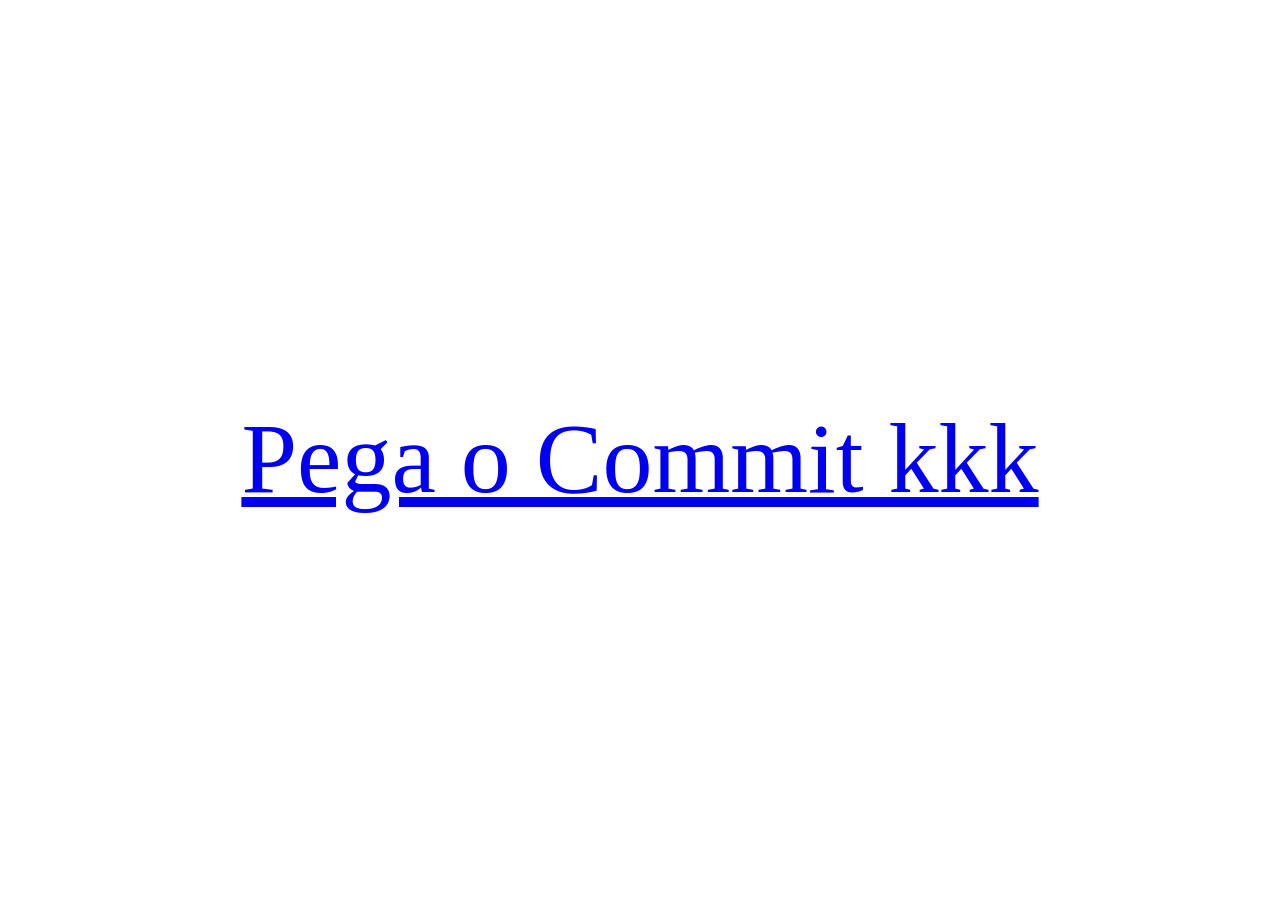
==== index.html @ c1dee1b5 "Felipe C Aquino" ====
<!DOCTYPE html>
<html lang="en">
<head>
    <meta charset="UTF-8">
    <link rel="stylesheet" href="style.css">
    <meta name="viewport" content="width=device-width, initial-scale=1.0">
    <title>Document</title>
</head>
<body>
    <div style="display: flex; justify-content: center; align-items: center;min-height: 100vh; margin: 0; font-size: 100px;">
    <a  href="/img/861gk9gqka0c1.png" target="_blank">Pega o Commit kkk</a>
    </div>
</body>
</html>
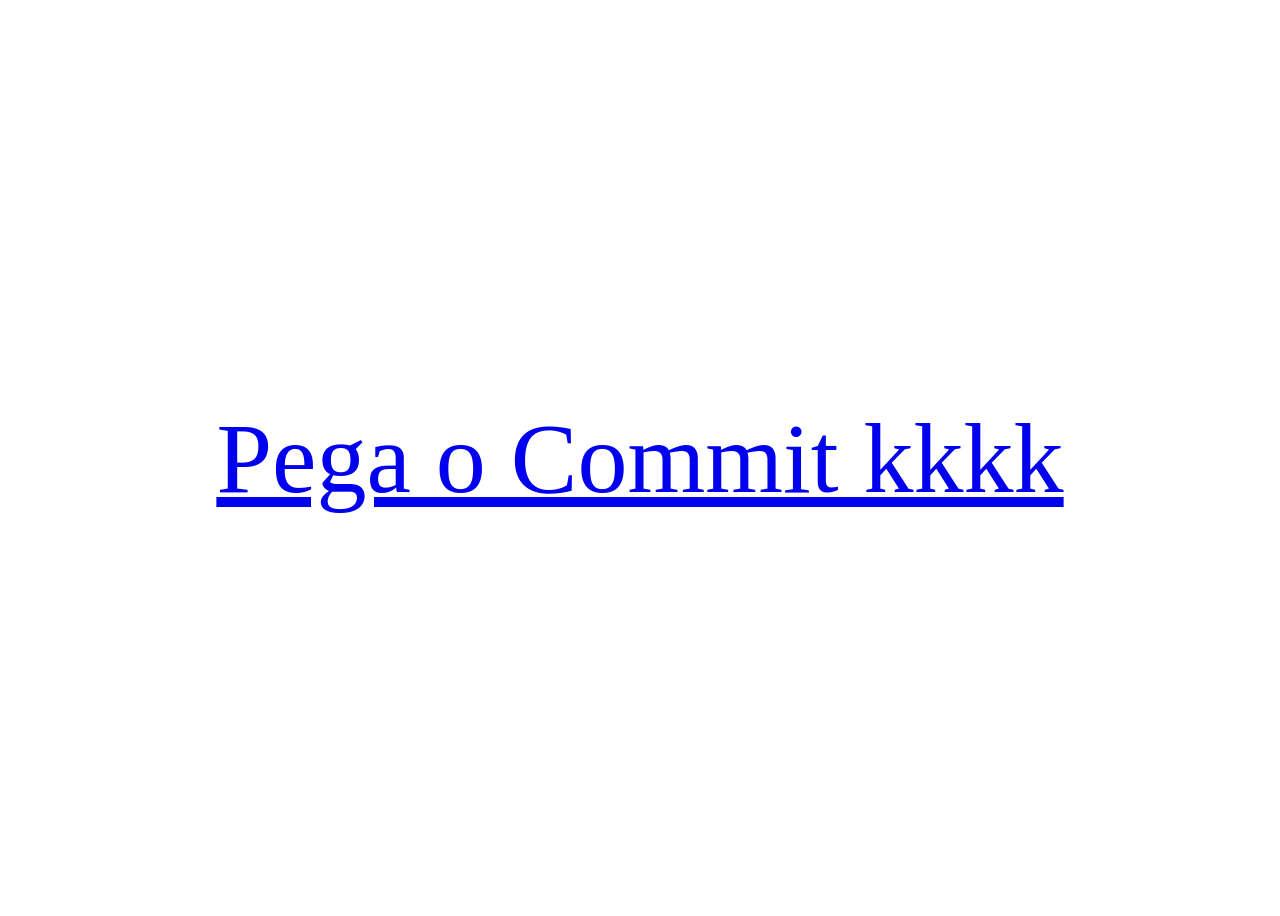
==== commit 0a7e41cc: "engraçaralho pra cadinho" ====
--- a/index.html
+++ b/index.html
@@ -8,7 +8,7 @@
 </head>
 <body>
     <div style="display: flex; justify-content: center; align-items: center;min-height: 100vh; margin: 0; font-size: 100px;">
-    <a  href="/img/861gk9gqka0c1.png" target="_blank">Pega o Commit kkk</a>
+    <a  href="/img/861gk9gqka0c1.png" target="_blank">Pega o Commit kkkk</a>
     </div>
 </body>
 </html>
